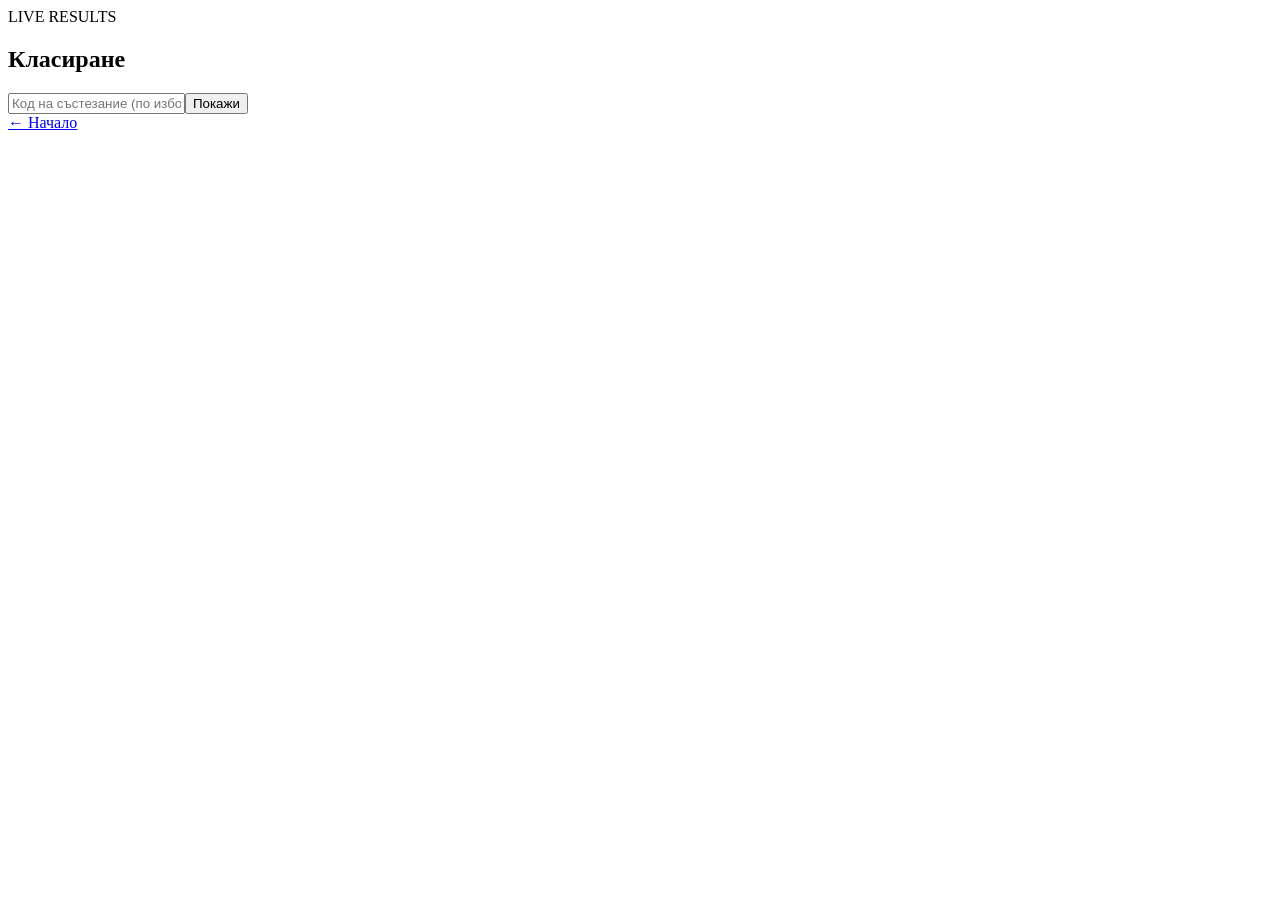
==== app/templates/leaderboard.html @ 91710dc8 "Add AroundTheCity UI" ====
<!doctype html><html lang="bg"><head><meta charset="utf-8"><meta name="viewport" content="width=device-width,initial-scale=1"><title>Класиране | Sofia City Quest</title><link rel="stylesheet" href="/static/style.css"></head><body><main class="shell"><section class="card"><div class="eyebrow">LIVE RESULTS</div><h1>Класиране</h1><div class="leader-filter"><input id="code" placeholder="Код на състезание (по избор)"><button id="load" class="secondary">Покажи</button></div><div id="board"></div><a class="text-link" href="/">← Начало</a></section></main><script src="/static/leaderboard.js"></script></body></html>
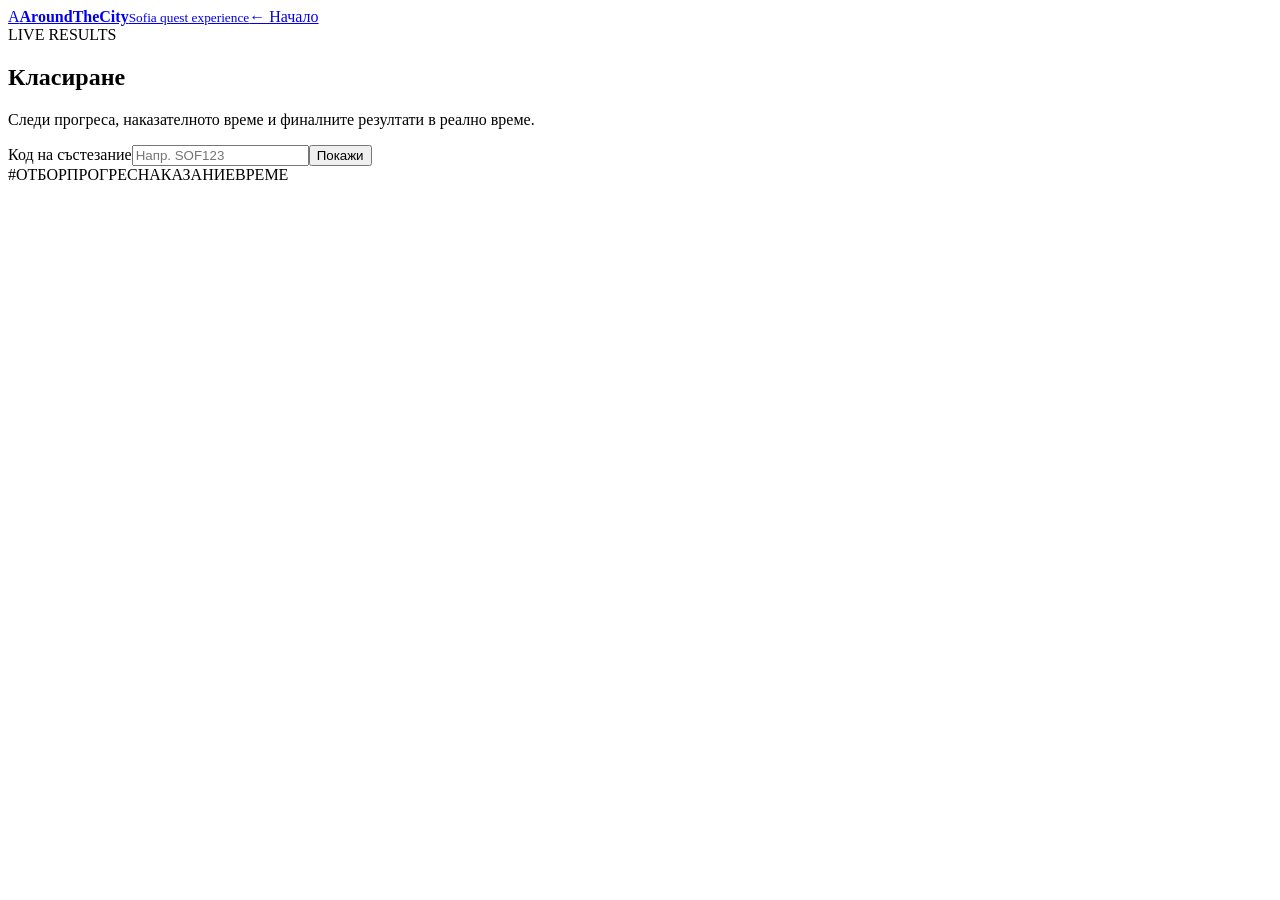
==== commit fdd483c3: "Redesign AroundTheCity game experience" ====
--- a/app/templates/leaderboard.html
+++ b/app/templates/leaderboard.html
@@ -1 +1,9 @@
-<!doctype html><html lang="bg"><head><meta charset="utf-8"><meta name="viewport" content="width=device-width,initial-scale=1"><title>Класиране | Sofia City Quest</title><link rel="stylesheet" href="/static/style.css"></head><body><main class="shell"><section class="card"><div class="eyebrow">LIVE RESULTS</div><h1>Класиране</h1><div class="leader-filter"><input id="code" placeholder="Код на състезание (по избор)"><button id="load" class="secondary">Покажи</button></div><div id="board"></div><a class="text-link" href="/">← Начало</a></section></main><script src="/static/leaderboard.js"></script></body></html>+<!doctype html>
+<html lang="bg"><head><meta charset="utf-8"><meta name="viewport" content="width=device-width,initial-scale=1,viewport-fit=cover"><meta name="theme-color" content="#071018"><title>Класиране · AroundTheCity</title><link rel="stylesheet" href="/static/style.css"></head>
+<body class="page-board"><div class="ambient ambient-one"></div><div class="ambient ambient-two"></div>
+<main class="shell leaderboard-shell">
+  <nav class="topbar"><a class="brand" href="/"><span class="brand-mark">A</span><span><strong>AroundTheCity</strong><small>Sofia quest experience</small></span></a><a class="nav-pill" href="/">← Начало</a></nav>
+  <section class="leader-hero"><div><div class="eyebrow"><span class="pulse-dot"></span> LIVE RESULTS</div><h1>Класиране</h1><p class="lead">Следи прогреса, наказателното време и финалните резултати в реално време.</p></div><div class="leader-filter card"><label><span>Код на състезание</span><input id="code" placeholder="Напр. SOF123" autocomplete="off"></label><button id="load" class="primary">Покажи</button></div></section>
+  <section id="podium" class="podium hidden" aria-label="Топ 3"></section>
+  <section class="card board-card"><div class="board-header"><span>#</span><span>ОТБОР</span><span>ПРОГРЕС</span><span>НАКАЗАНИЕ</span><span>ВРЕМЕ</span></div><div id="board"></div></section>
+</main><script src="/static/leaderboard.js"></script></body></html>
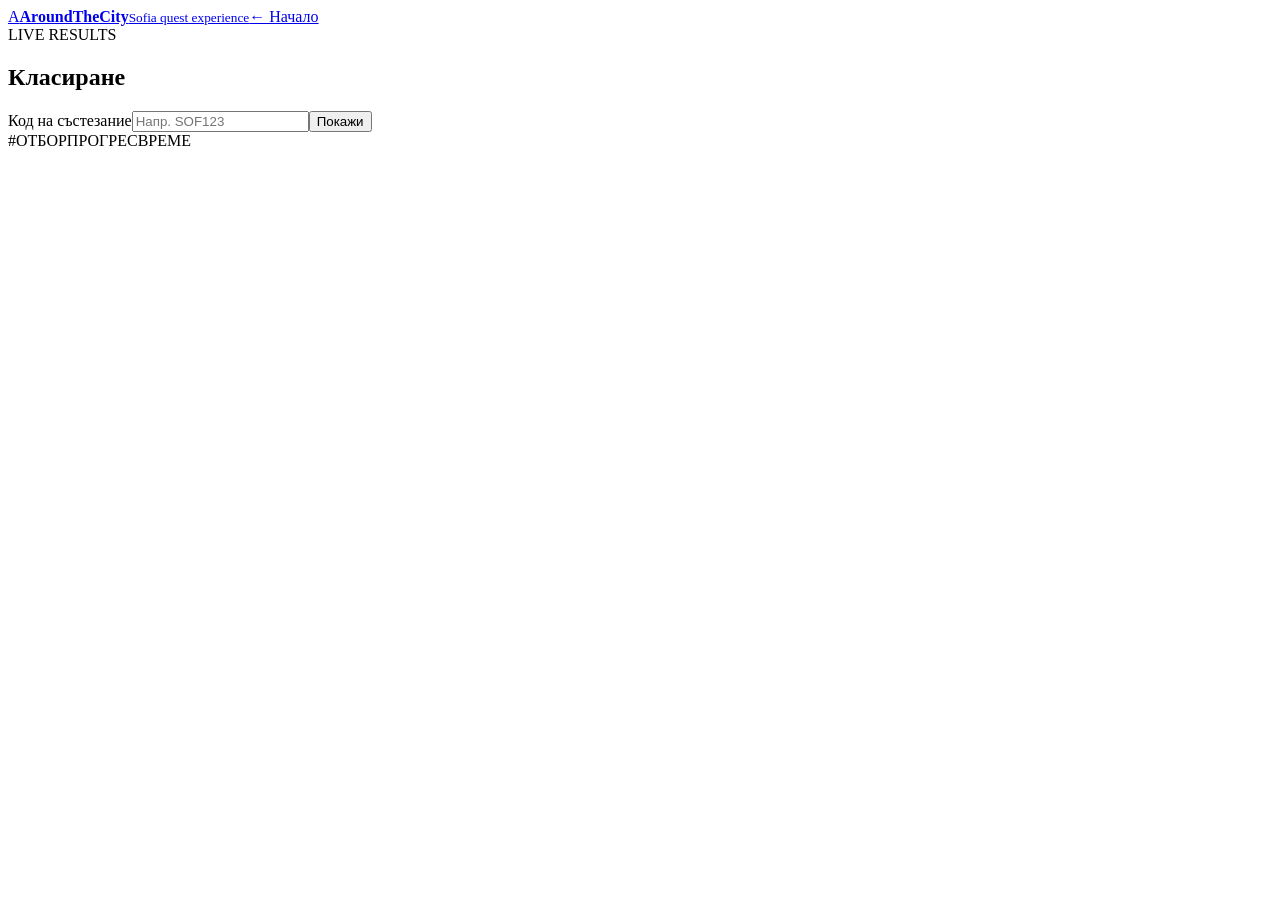
==== commit cb625aef: "Polish UI and remove visual clutter" ====
--- a/app/templates/leaderboard.html
+++ b/app/templates/leaderboard.html
@@ -3,7 +3,7 @@
 <body class="page-board"><div class="ambient ambient-one"></div><div class="ambient ambient-two"></div>
 <main class="shell leaderboard-shell">
   <nav class="topbar"><a class="brand" href="/"><span class="brand-mark">A</span><span><strong>AroundTheCity</strong><small>Sofia quest experience</small></span></a><a class="nav-pill" href="/">← Начало</a></nav>
-  <section class="leader-hero"><div><div class="eyebrow"><span class="pulse-dot"></span> LIVE RESULTS</div><h1>Класиране</h1><p class="lead">Следи прогреса, наказателното време и финалните резултати в реално време.</p></div><div class="leader-filter card"><label><span>Код на състезание</span><input id="code" placeholder="Напр. SOF123" autocomplete="off"></label><button id="load" class="primary">Покажи</button></div></section>
+  <section class="leader-hero"><div><div class="eyebrow"><span class="pulse-dot"></span> LIVE RESULTS</div><h1>Класиране</h1></div><div class="leader-filter card"><label><span>Код на състезание</span><input id="code" placeholder="Напр. SOF123" autocomplete="off"></label><button id="load" class="primary">Покажи</button></div></section>
   <section id="podium" class="podium hidden" aria-label="Топ 3"></section>
-  <section class="card board-card"><div class="board-header"><span>#</span><span>ОТБОР</span><span>ПРОГРЕС</span><span>НАКАЗАНИЕ</span><span>ВРЕМЕ</span></div><div id="board"></div></section>
+  <section class="card board-card"><div class="board-header"><span>#</span><span>ОТБОР</span><span>ПРОГРЕС</span><span>ВРЕМЕ</span></div><div id="board"></div></section>
 </main><script src="/static/leaderboard.js"></script></body></html>
